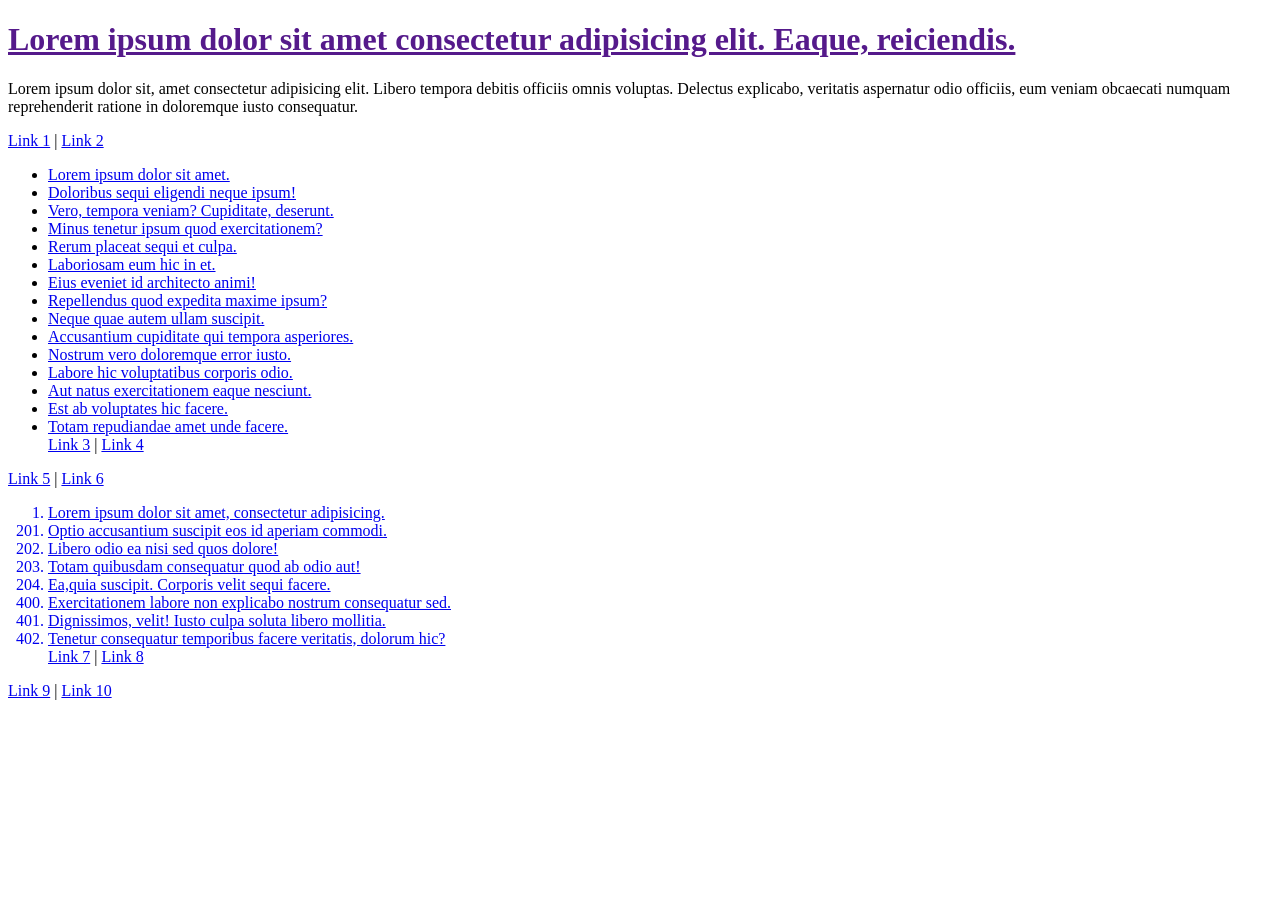
==== Multiselectors.html @ 98d9ef24 "first commit" ====
<!DOCTYPE html>
<html lang="en">
<head>
    <meta charset="UTF-8">
    <meta name="viewport" content="width=device-width, initial-scale=1.0">
    <title>Document</title>
</head>
<body>
    <h1><a href="" class="site-title">Lorem ipsum dolor sit amet consectetur adipisicing elit. Eaque, reiciendis.</a></h1>
    <p class="title-para">Lorem ipsum dolor sit, amet consectetur adipisicing elit. Libero tempora debitis officiis omnis voluptas. Delectus explicabo, veritatis aspernatur odio officiis, eum veniam obcaecati numquam reprehenderit ratione in doloremque iusto consequatur.</p>

    <a href="#">Link 1</a> |
    <a href="#">Link 2</a>

    <ul>
        <li><a href="#" target="_blank">Lorem ipsum dolor sit amet.</a></li>
        <li><a href="#">Doloribus sequi eligendi neque ipsum!</a></li>
        <li><a href="#" target="_blank"> Vero, tempora veniam? Cupiditate, deserunt.</a></li>
        <li><a href="#">Minus tenetur ipsum quod exercitationem?</a></li>
        <li><a href="#" target="_self">Rerum placeat sequi et culpa.</a></li>
        <li><a href="#">Laboriosam eum hic in et.</a></li>
        <li><a href="#">Eius eveniet id architecto animi!</a></li>
        <li><a href="#" target="">Repellendus quod expedita maxime ipsum?</a></li>
        <li><a href="#">Neque quae autem ullam suscipit.</a></li>
        <li><a href="#">Accusantium cupiditate qui tempora asperiores.</a></li>
        <li><a href="#">Nostrum vero doloremque error iusto.</a></li>
        <li><a href="#">Labore hic voluptatibus corporis odio.</a></li>
        <li><a href="#">Aut natus exercitationem eaque nesciunt.</a></li>
        <li><a href="#">Est ab voluptates hic facere.</a></li>
        <li><a href="#">Totam repudiandae amet unde facere.</a></li>
        
            <a href="#">Link 3</a> |
            <a href="#">Link 4</a>
    </ul>

    <a href="#">Link 5</a> |
    <a href="#">Link 6</a>

    <ol>
        <a href="#">
            <li>Lorem ipsum dolor sit amet, consectetur adipisicing.</li>
        </a>
        <a href="#">
            <li value="201">Optio accusantium suscipit eos id aperiam commodi.</li>
        </a>
        <a href="#">
            <li>Libero odio ea nisi sed quos dolore!</li>
        </a>
        <a href="#">
            <li value="">Totam quibusdam consequatur quod ab odio aut!</li>
        </a>
        <a href="#">
            <li>Ea,quia suscipit. Corporis velit sequi facere.</li>
        </a>
        <a href="#">
            <li value="400">Exercitationem labore non explicabo nostrum consequatur sed.</li>
        </a>
        <a href="#">
            <li>Dignissimos, velit! Iusto culpa soluta libero mollitia.</li>
        </a>
        <a href="#">
            <li>Tenetur consequatur temporibus facere veritatis, dolorum hic?</li>
        </a>

        <a href="#">Link 7</a> |
        <a href="#">Link 8</a>

    </ol>

    <a href="#">Link 9</a> |
    <a href="#">Link 10</a>

</body>
</html>
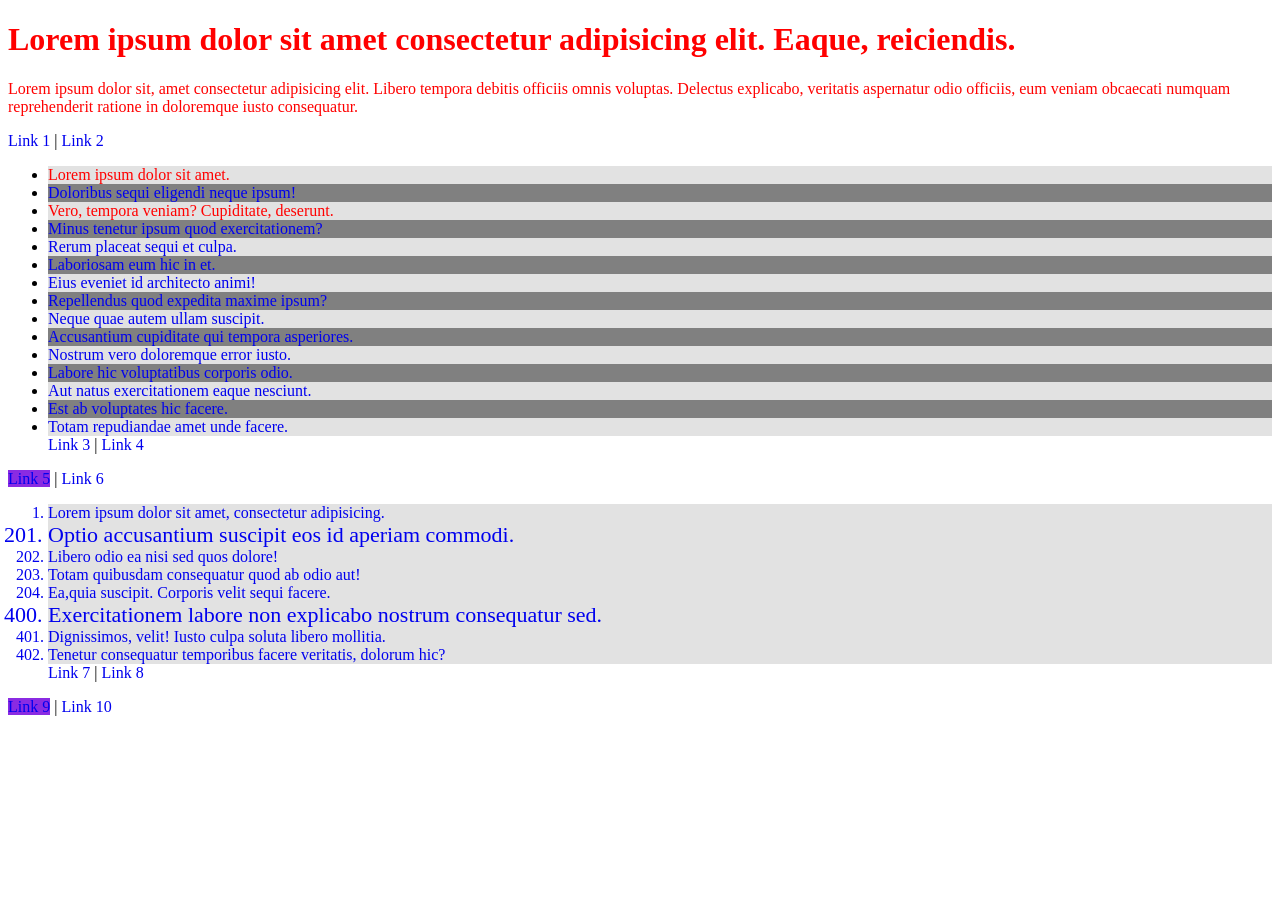
==== commit fb850c3d: "New" ====
--- a/Multiselectors.html
+++ b/Multiselectors.html
@@ -5,6 +5,83 @@
     <meta name="viewport" content="width=device-width, initial-scale=1.0">
     <title>Document</title>
 </head>
+<style>
+    a{
+        text-decoration: none;
+    }
+    /* Multipl Selectors */
+
+    /* tag thow Multipl Selectors*/
+
+    /* p, a{
+        color: green;
+    } */
+
+    /* Class throw */
+
+    .site-title, .title-para{
+        color: red;
+    }
+
+    /* id throw */
+
+    /* ul a{
+        color: green;
+    }
+
+    li a{
+        color: green;
+    } */
+    
+    /* ul a, ol a{
+        color: green;
+    } */
+
+    /* ul > a{
+        color: green;
+    }
+
+    ol > a{
+        color: green;
+    } */
+
+    li:nth-child(4){
+        background-color: aqua;
+    }
+
+    li:nth-child(even){
+        background-color: gray;
+    }
+
+    li:nth-child(odd){
+        background-color: rgb(226, 226, 226);
+    }
+
+    ul + a{
+        background-color: blueviolet;
+    }
+
+    ol + a{
+        background-color: blueviolet;
+    }
+
+    a[target="_blank"]{
+        color: red;
+    }
+
+    /* li[value="201"]{
+        font-size: 22px;
+    }
+
+    li[value="400"]{
+        font-size: 22px;
+    } */
+
+    li[value="201"] , li[value="400"]{
+        font-size: 22px;
+    }
+
+</style>
 <body>
     <h1><a href="" class="site-title">Lorem ipsum dolor sit amet consectetur adipisicing elit. Eaque, reiciendis.</a></h1>
     <p class="title-para">Lorem ipsum dolor sit, amet consectetur adipisicing elit. Libero tempora debitis officiis omnis voluptas. Delectus explicabo, veritatis aspernatur odio officiis, eum veniam obcaecati numquam reprehenderit ratione in doloremque iusto consequatur.</p>
@@ -12,6 +89,7 @@
     <a href="#">Link 1</a> |
     <a href="#">Link 2</a>
 
+  
     <ul>
         <li><a href="#" target="_blank">Lorem ipsum dolor sit amet.</a></li>
         <li><a href="#">Doloribus sequi eligendi neque ipsum!</a></li>
